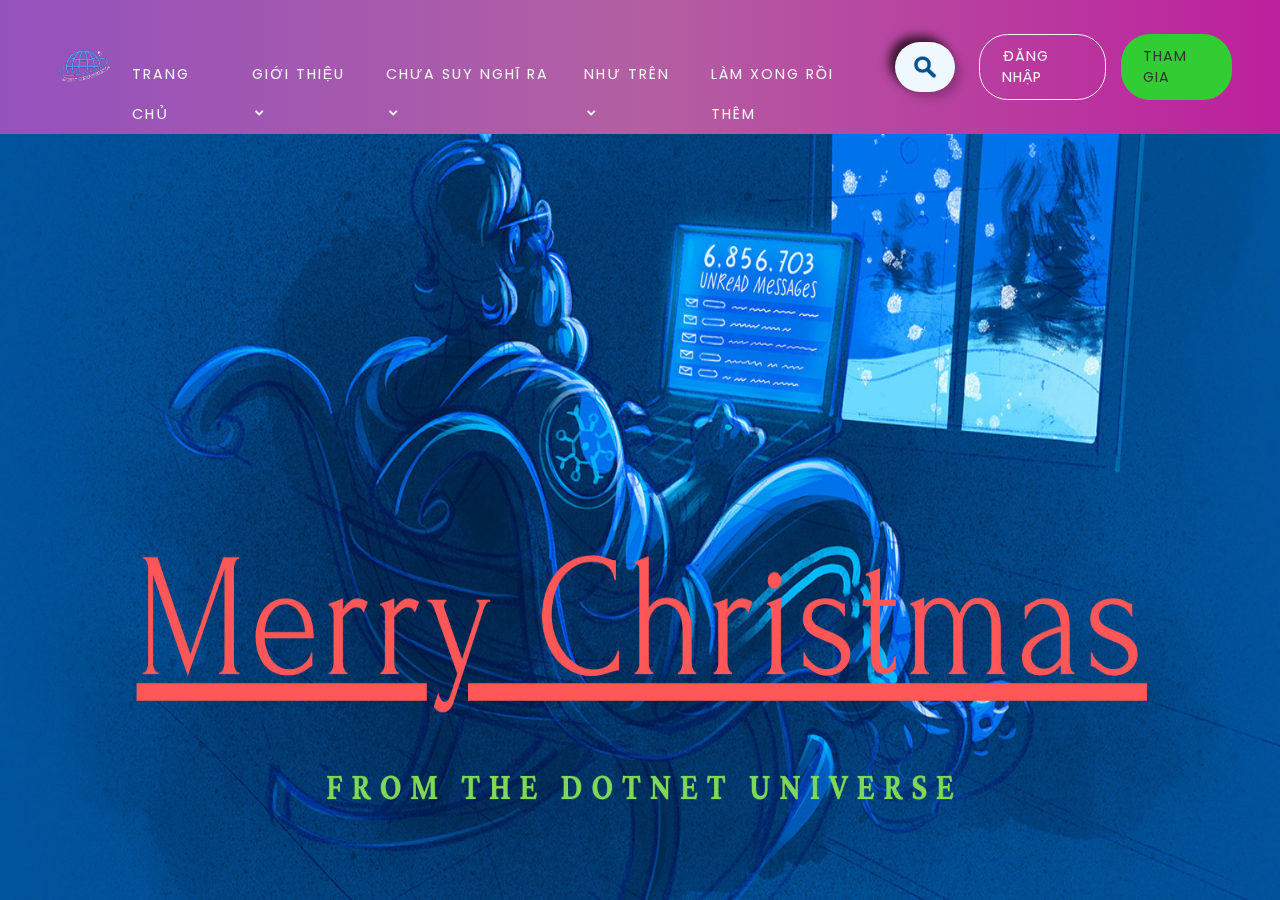
==== index.html @ 4ff68058 "first commit" ====
<!DOCTYPE html>
<html lang="en">
<head>
    <meta charset="UTF-8">
    <meta http-equiv="X-UA-Compatible" content="IE=edge">
    <meta name="viewport" content="width=device-width, initial-scale=1.0">
    <link rel="icon" href="./Image/Avt.png" type="image/icon type">
    <link rel="stylesheet" href="https://maxst.icons8.com/vue-static/landings/line-awesome/line-awesome/1.3.0/css/line-awesome.min.css">
    <link href="https://fonts.googleapis.com/css?family=Poppins:300,900&display=swap" rel="stylesheet"/>
    <link href='https://unpkg.com/boxicons@2.0.7/css/boxicons.min.css' rel='stylesheet'>
    <title>DotNet Universe FPoly</title>
    <link rel="stylesheet" href="style.css">
</head>
<body>
    <header class="head">
        <a href="#" class="site-logo" aria-label="homepage"><img src="./Image/Avt.png" width="70px" height="50px"></a>
        <nav class="main-nav">
            <ul class="nav-list">
                <li class="nav-list-item">
                    <a href="#" class="nav-link">Trang chủ</a>
                </li>
                <li class="nav-list-item">
                    <a href="#" class="nav-link">Giới thiệu <i class='bx bxs-chevron-down htmlcss-arrow arrow'></i></a>
                    <ul class="sub-menu">
                        <li><a href="#">C#</a></li>
                        <li><a href="#">Java</a></li>
                        <li><a href="#">Python</a></li>
                        <li><a href="#">MySQL</a></li>
                        <li><a href="#">Javascript</a></li>
                        <li><a href="#">PHP</a></li>
                    </ul>
                </li>
                <li class="nav-list-item">
                    <a href="#" class="nav-link">Chưa suy nghĩ ra <i class='bx bxs-chevron-down htmlcss-arrow arrow'></i></a>
                    <ul class="sub-menu">
                        <li><a href="#">C#</a></li>
                        <li><a href="#">Java</a></li>
                        <li><a href="#">Python</a></li>
                    </ul>
                </li>
                <li class="nav-list-item">
                    <a href="#" class="nav-link">Như trên <i class='bx bxs-chevron-down htmlcss-arrow arrow'></i></a>
                    <ul class="sub-menu">
                        <li><a href="#">C#</a></li>
                        <li><a href="#">Java</a></li>
                        <li><a href="#">Python</a></li>
                    </ul>
                </li>
                <li class="nav-list-item">
                    <a href="#" class="nav-link">Làm xong rồi thêm</a>
                </li>
            </ul>
        </nav>
        <div class="search-bar-container active">
            <img src="./Image/search.png" alt="search" class="search"/>
            <input type="text" class="input" placeholder="Tìm kiếm ....">
            <img src="./Image/mic.png" alt="mic-icon" class="mic-icon"/>
        </div>
        <nav class="account">
            <ul class="nav-list">
                <li class="nav-list-item">
                    <a a class="nav-link nav-link--btn" href="./Sign-In-main/sign-in.html">Đăng nhập</a>
                </li>
                <li class="nav-list-item">
                    <a class="nav-link nav-link--btn nav-link--btn--highlight" href="./Sign-Up-main/join.html">Tham gia</a>
                </li>
            </ul>
        </nav>
      </header>    
    <script src="main.js"></script>
</body>
</html>
---- style.css ----
body {
  margin: 0;
  font-family: "Poppins", sans-serif;
  min-height: 100vh;
  /* background: linear-gradient(to right, #333399, #ff00cc); */
  background-image: url(./Image/7.jpg);
  background-size: 100% 100%;
  display: flex;
  justify-content: center;
  align-items: center;
}

.site-logo {
  font-weight: 900;
  font-size: 0.8rem;
  color: var(--text);
  text-decoration: none;
}

header {
  --text: #f4f4f4;
  --text-inverse: #333;
  --background: transparent;
  position: fixed;
  top: 0;
  left: 0;
  right: 0;
  z-index: 999;
  display: flex;
  justify-content: space-between;
  align-items: center;
  padding: 2em 3em;
  transition: background 250ms ease-in;
  background: var(--background);
  color: var(--text);
}

.head{
min-width: 100vh;
background: linear-gradient(to right, #9452bd, #b35fa2, #bd209d);
} 
.nav-list {
list-style: none;
margin: 0;
padding: 0;
display: flex;
}

.nav-link  {
--spacing: 1em;
text-decoration: none;
color: inherit;
display: inline-block;
padding: calc(var(--spacing) / 2) var(--spacing);
position: relative;
text-transform: uppercase;
letter-spacing: 2px;
font-size: 0.9rem;
}

.nav-link:after {
  content: "";
  position: absolute;
  bottom: 0;
  left: var(--spacing);
  right: var(--spacing);
  height: 2px;
  background: currentColor;
  -webkit-transform: scaleX(0);
          transform: scaleX(0);
  transition: -webkit-transform 150ms ease-in-out;
  transition: transform 150ms ease-in-out;
  transition: transform 150ms ease-in-out, -webkit-transform 150ms ease-in-out;
}

.nav-link:hover::after {
  -webkit-transform: scaleX(1);
  transform: scaleX(1);
  color: #d0ec02;
}

.nav-link--btn {
  border: 1.5px solid currentColor;
  border-radius: 2em;
  margin-left: 1em;
  transition: background 250ms ease-in-out;
  letter-spacing: 1px;
  padding: 0.75em 1.5em;
}

.nav-link--btn:hover {
  background: var(--text);
  color: var(--text-inverse);
  border-color: var(--text);
}

.nav-link--btn::after {
  display: none;
}

.nav-link--btn--highlight {
  background: limegreen;
  border-color: limegreen;
  color: #333;
}

.nav-link--btn--highlight:hover {
  background: var(--text);
  border-color: var(--text);
}

.search-bar-container {
  display: flex;
  align-items: center;  
  background-color: #f0f8ff;
  padding: 5px;
  width: 200px;
  height: 40px;
  border-radius: 50px;
  box-shadow: 6px 6px 10px rgba(0, 0, 0, 0.2),
    -6px -6px 10px rgba(7, 0, 0, 0.7);
  margin: 10px;
  position: relative;
  transition: width 1.5s;
}
.search {
  width: 30px;
  cursor: pointer;
  position: absolute;
  left: 15px;

}
.mic-icon {
  width: 20px;
  position: absolute;
  right: 20px;
  transition: width 0.3s;
  transition-delay: 0.5s;
}
.input {
  background-color: transparent;
  border: none;
  margin: 10px 50px;
  width: 100%;
  outline: none;
  color: rgb(100, 100, 100);
  transition: width 1s;
  transition-delay: 0.5s;
}
.active.search-bar-container{
  width: 50px;
}

.active .input{
  width: 0;
}

.active .mic-icon{
  width: 0;
}

.nav-list-item ul li>.sub-menu{
  display: block;
  position: absolute;
}
.sub-menu li{
  display: block;
  list-style:none;
  text-align: left;
  background-color:#e12e9c;
}

.sub-menu-two li{
  display: block;
  list-style:none;
  text-align: left;
  background-color:#359de3;
}

.main-nav ul {
  list-style-type: none;
  text-align: left;
}

.main-nav li {
  display: inline-block;
  height: 40px;
  line-height: 40px;
}

.main-nav ul li a {
  text-decoration: none;
  display: block;
}
.main-nav ul li a:hover {
  color: #d0ec02;
  background-color: #bb82df;
  border-radius: 15px 15px 15px 15px;
}

.main-nav ul li > .sub-menu {
  display: none;
  position: absolute;
}
.main-nav li {
  position: relative;
}
.sub-menu {
  display: none;
  position: absolute;
 }
.sub-menu li{
    width: 200px;
}
.main-nav ul li:hover .sub-menu {
  display: block;
} 

.nav-list li:hover .htmlcss-arrow,
.nav-list li:hover .js-arrow{
  transform: rotate(180deg);
  }

@media (max-width:800px){
  
  nav .main-nav .nav-list li .arrow
  {
    line-height: 40px;
  }

  .nav-list li:hover .htmlcss-arrow
  {
    transform: rotate(0deg);
  }

  .navbar .nav-nav-list.show1 .nav-list .htmlcss-arrow
  {
    transform: rotate(180deg);
  }

}
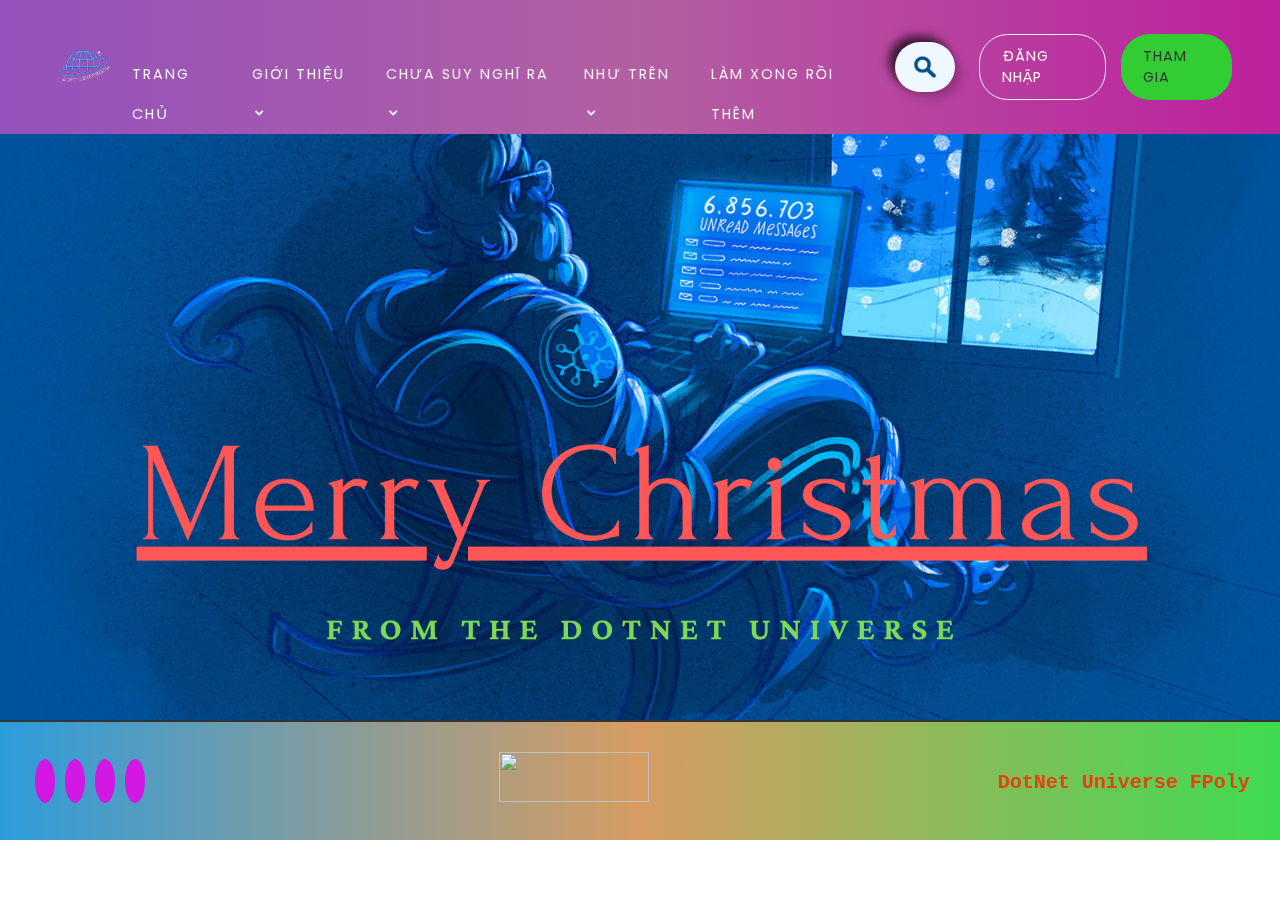
==== commit c33c8c30: "Update index.html" ====
--- a/index.html
+++ b/index.html
@@ -7,6 +7,9 @@
     <link rel="icon" href="./Image/Avt.png" type="image/icon type">
     <link rel="stylesheet" href="https://maxst.icons8.com/vue-static/landings/line-awesome/line-awesome/1.3.0/css/line-awesome.min.css">
     <link href="https://fonts.googleapis.com/css?family=Poppins:300,900&display=swap" rel="stylesheet"/>
+    <link rel="stylesheet" href="https://cdnjs.cloudflare.com/ajax/libs/font-awesome/6.2.1/css/all.min.css"
+        integrity="sha512-MV7K8+y+gLIBoVD59lQIYicR65iaqukzvf/nwasF0nqhPay5w/9lJmVM2hMDcnK1OnMGCdVK+iQrJ7lzPJQd1w=="
+        crossorigin="anonymous" referrerpolicy="no-referrer" />
     <link href='https://unpkg.com/boxicons@2.0.7/css/boxicons.min.css' rel='stylesheet'>
     <title>DotNet Universe FPoly</title>
     <link rel="stylesheet" href="style.css">
@@ -66,7 +69,31 @@
                 </li>
             </ul>
         </nav>
-      </header>    
+    </header> 
+    <div class="main-content">
+        <div class="main-img">
+            <div class="card-image">
+                <img src="./Image/7.jpg" width="100%" height="100%">
+            </div>
+        </div>
+    </div>
+
+    <div class="footer">
+        <div class="footer-box">
+            <div class="social-media">
+                <a href="https://www.facebook.com/clbnetuniverse/"><i class="fa-brands fa-facebook"></i></a>
+                <a href="https://www.instagram.com/dotnetuniverse_fpolyk17/"><i class="fa-brands fa-instagram"></i></a>
+                <a href="https://www.tiktok.com/@dotnet_universe"><i class="fa-brands fa-tiktok"></i></a>
+                <a href="https://www.youtube.com/channel/UCgnA12xfdXvX6_3ZWAh_E-w"><i class="fa-brands fa-youtube"></i></a>
+            </div>
+            <div class="copyright">
+                <img src="/Image/logo.png" alt="" width="150px" height="50px">
+            </div>
+            <div class="brand">
+                <label><span>DotNet Universe FPoly</span></label>
+            </div>
+        </div>  
+    </div>
     <script src="main.js"></script>
 </body>
-</html>+</html>
--- a/style.css
+++ b/style.css
@@ -2,20 +2,15 @@
   margin: 0;
   font-family: "Poppins", sans-serif;
   min-height: 100vh;
-  /* background: linear-gradient(to right, #333399, #ff00cc); */
+  /* background: linear-gradient(to right, #333399, #ff00cc);
   background-image: url(./Image/7.jpg);
   background-size: 100% 100%;
-  display: flex;
+  display: flex; */
   justify-content: center;
   align-items: center;
 }
 
-.site-logo {
-  font-weight: 900;
-  font-size: 0.8rem;
-  color: var(--text);
-  text-decoration: none;
-}
+
 
 header {
   --text: #f4f4f4;
@@ -39,6 +34,14 @@
 min-width: 100vh;
 background: linear-gradient(to right, #9452bd, #b35fa2, #bd209d);
 } 
+
+.site-logo {
+  font-weight: 900;
+  font-size: 0.8rem;
+  color: var(--text);
+  text-decoration: none;
+}
+
 .nav-list {
 list-style: none;
 margin: 0;
@@ -123,6 +126,7 @@
   position: relative;
   transition: width 1.5s;
 }
+
 .search {
   width: 30px;
   cursor: pointer;
@@ -130,6 +134,7 @@
   left: 15px;
 
 }
+
 .mic-icon {
   width: 20px;
   position: absolute;
@@ -137,6 +142,7 @@
   transition: width 0.3s;
   transition-delay: 0.5s;
 }
+
 .input {
   background-color: transparent;
   border: none;
@@ -147,6 +153,7 @@
   transition: width 1s;
   transition-delay: 0.5s;
 }
+
 .active.search-bar-container{
   width: 50px;
 }
@@ -192,6 +199,7 @@
   text-decoration: none;
   display: block;
 }
+
 .main-nav ul li a:hover {
   color: #d0ec02;
   background-color: #bb82df;
@@ -202,16 +210,20 @@
   display: none;
   position: absolute;
 }
+
 .main-nav li {
   position: relative;
 }
+
 .sub-menu {
   display: none;
   position: absolute;
- }
+}
+
 .sub-menu li{
     width: 200px;
 }
+
 .main-nav ul li:hover .sub-menu {
   display: block;
 } 
@@ -219,7 +231,7 @@
 .nav-list li:hover .htmlcss-arrow,
 .nav-list li:hover .js-arrow{
   transform: rotate(180deg);
-  }
+}
 
 @media (max-width:800px){
   
@@ -238,4 +250,236 @@
     transform: rotate(180deg);
   }
 
-}
+} 
+
+@media(max-width: 992px) {
+
+  /* Header */
+
+  header {
+      flex-direction: column;
+      height: 150px;
+      background: linear-gradient(rgba(0, 0, 0, .2), rgba(0, 0, 0, .2));
+  }
+
+  .head .site-logo a {
+      font-size: 25px;
+  }
+
+  header nav ul li a {
+      font-size: 16px;
+      flex-direction: column;
+      display: inline-block;
+      margin-top: 10px;
+  }
+
+  header nav {
+      display: flex;
+      flex-direction: column;
+  }
+  .content h2 {
+      font-size: 28px;
+  }
+
+  .content p {
+      font-size: 18px;
+  }
+}
+
+
+@media(max-width: 950px) {
+  .contact .contact-box {
+      flex: 100%;
+  }
+}
+
+@media(max-width: 800px) {
+
+  .head .main-nav
+  {
+    margin: 20px;
+  }
+}
+
+
+@media(max-width: 500px) {
+
+  /* header */
+
+  header {
+      height: 130px;
+  }
+
+  header .site-logo a {
+      font-size: 23px;
+  }
+
+  header nav ul li a {
+      font-size: 13px;
+      flex-direction: column;
+      display: inline-block;
+      margin-top: 10px;
+  }
+
+  header nav {
+      display: flex;
+      flex-direction: column;
+  }
+
+
+  /* Content */
+
+  .content h2 {
+      font-size: 23px;
+  }
+
+  .content p {
+      font-size: 16px;
+  }
+
+  .footer .footer-box {
+    flex-direction: column;
+  }
+
+  .footer .footer-box .social-media a {
+      color: white;
+      background-color: #333333;
+      border-radius: 50%;
+      font-size: 16px;
+      padding: 10px;
+      margin-top: 10px;
+      display: inline-block;
+  }
+
+  .footer .footer-box .copyright {
+      color: white;
+      font-size: 15px;
+      margin-top: 10px;
+  }
+
+  .footer .footer-box .brand {
+      color: white;
+      font-size: 18px;
+      margin-top: 10px;
+  }
+}
+
+
+@media(max-width: 410px) {
+
+  /* header */
+
+  header {
+      height: 120px;
+  }
+
+  header .logo a {
+      font-size: 20px;
+      color: white;
+      padding: 15px 30px;
+  }
+
+  header nav ul li a {
+      font-size: 12px;
+      flex-direction: column;
+      display: inline-block;
+      margin-top: 10px;
+      color: white;
+      padding: 5px 5px;
+  }
+
+  header nav {
+      display: flex;
+      flex-direction: column;
+  }
+
+  /* content */
+
+  .content h2 {
+      font-size: 20px;
+  }
+
+  .content p {
+      font-size: 13px;
+  }
+
+}
+
+@media(max-width: 700px) {
+  .footer .footer-box .social-media a {
+      color: white;
+      background-color: #333333;
+      border-radius: 50%;
+      font-size: 16px;
+      padding: 5px;
+  }
+
+  .footer .footer-box .copyright {
+      color: white;
+      font-size: 15px;
+  }
+
+  .footer .footer-box .brand {
+      color: white;
+      font-size: 18px;
+  }
+}
+
+.main-content {
+  display: flex;
+  flex-wrap: wrap;
+  width: 100%;
+  flex: 1;
+  
+}
+
+.main-img .card-image {
+  /* width: 100%;
+  height: 100%; */
+  overflow: hidden;
+}
+
+.footer {
+  margin-top: -7px;
+  display: block;
+  background: linear-gradient(to right, #2d9cdc, #d79c62, #3ddb50);
+  border-top: 2px solid #333333;
+  clear: both; 
+}
+
+.footer .footer-box {
+  padding: 30px;
+  display: flex;
+  align-items: center;
+  justify-content: space-between;
+}
+
+.footer .footer-box .social-media a {
+  color: white;
+  background-color: #d318e4;
+  border-radius: 50%;
+  font-size: 17px;
+  padding: 10px;
+  margin: 5px;
+}
+
+.footer .footer-box .social-media a:hover {
+  opacity: .7;
+  transition: .5s all ease-in-out;
+}
+
+.footer .footer-box .copyright {
+  color: white;
+  font-size: 20px;
+}
+
+.footer .footer-box .brand {
+  color: white;
+  font-size: 20px;
+}
+
+.footer .footer-box .brand span {
+  color: #da4910 ;
+  font-family: 'Courier New', Courier, monospace;
+  font-weight: bold;
+}
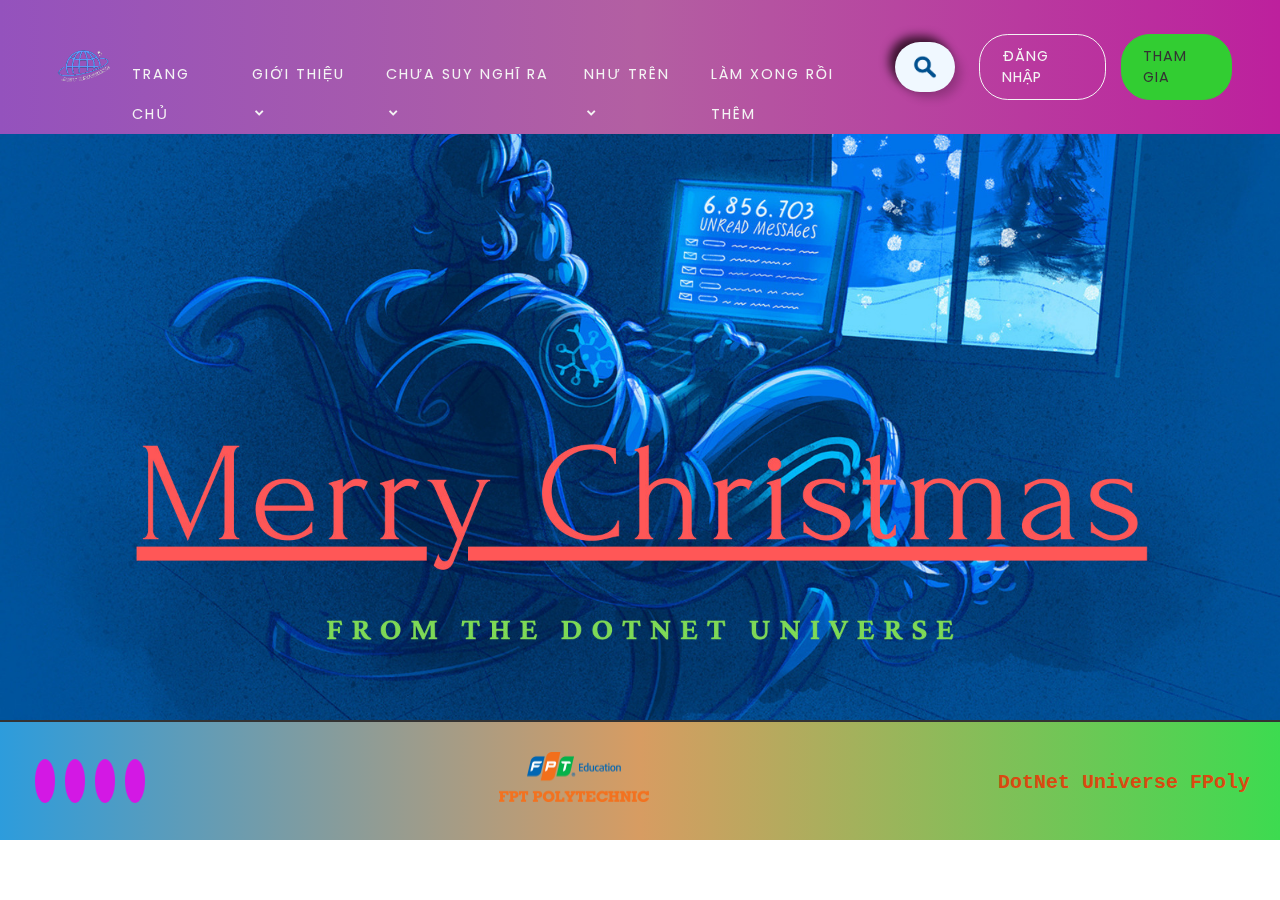
==== commit cd14be8c: "Update index.html" ====
--- a/index.html
+++ b/index.html
@@ -87,7 +87,7 @@
                 <a href="https://www.youtube.com/channel/UCgnA12xfdXvX6_3ZWAh_E-w"><i class="fa-brands fa-youtube"></i></a>
             </div>
             <div class="copyright">
-                <img src="/Image/logo.png" alt="" width="150px" height="50px">
+                <img src="./Image/logo.png" alt="" width="150px" height="50px">
             </div>
             <div class="brand">
                 <label><span>DotNet Universe FPoly</span></label>
